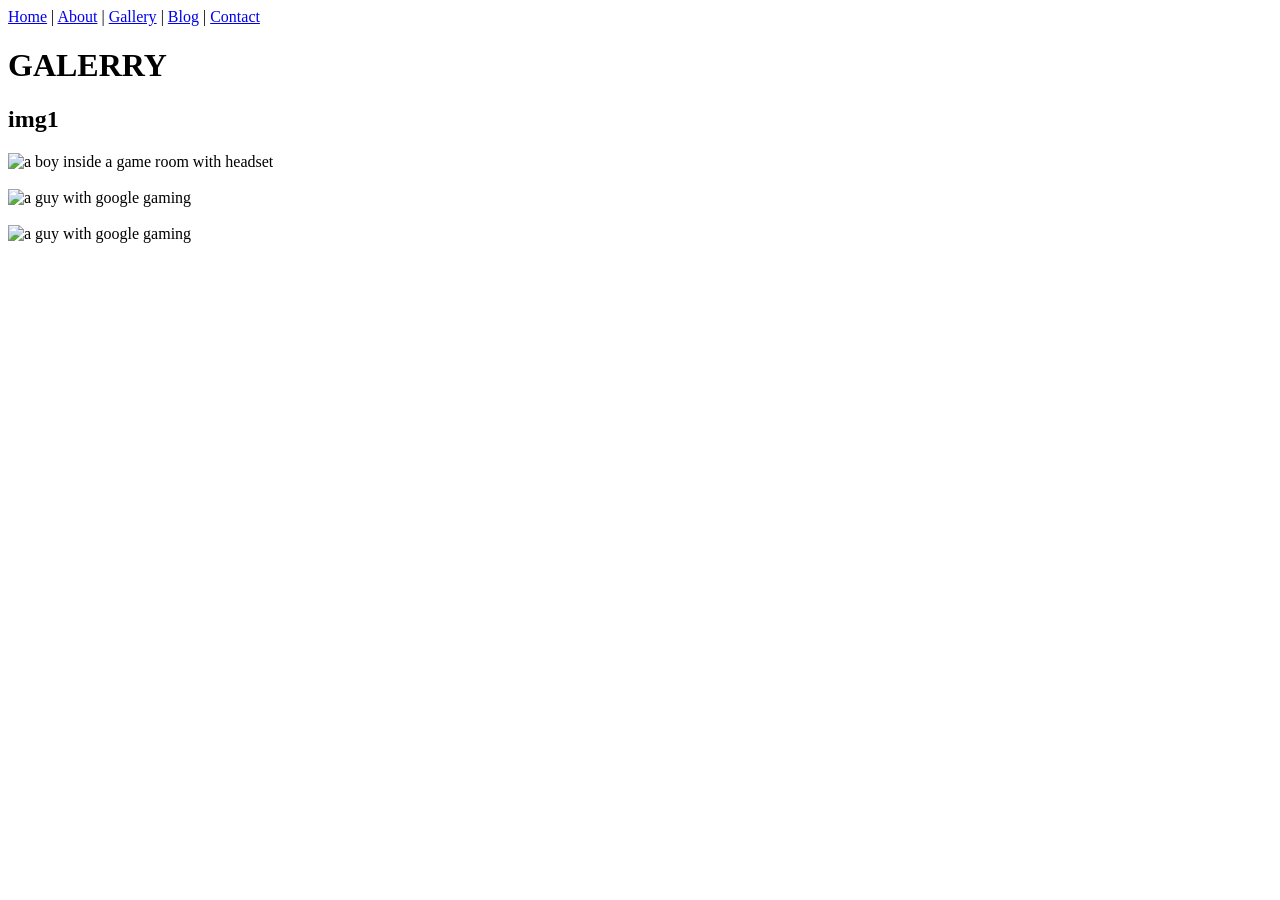
==== gallery.html @ 386abcec "htmlandcss" ====
<!DOCTYPE html>
<html lang="en">
<head>
    <meta charset="UTF-8">
    <meta name="viewport" content="width=device-width, initial-scale=1.0">
    <title>DEFI GAMING</title>
    <link rel="stylesheet" href="defiedit.css">

</head>
<body>
    
<div class="red">
<header>
    
    <nav>
      <a href="index.html">Home</a> |
      <a href="about.html">About</a> |
      <a href="gallery.html">Gallery</a> |
      <a href="blog.html">Blog</a> |
      <a href="contact.html">Contact</a>
    </nav>
  
    
    <h1>GALERRY</h1>

    <h2>img1</h2>

    <img src="anime 1.jpeg" alt="a boy inside a game room with headset">
<br><br>
    <img src="anime 2.jpeg" alt="a guy with google gaming">
<br><br>
    <img src="anime3.jpeg" alt="a guy with google gaming">





</body>
</html>
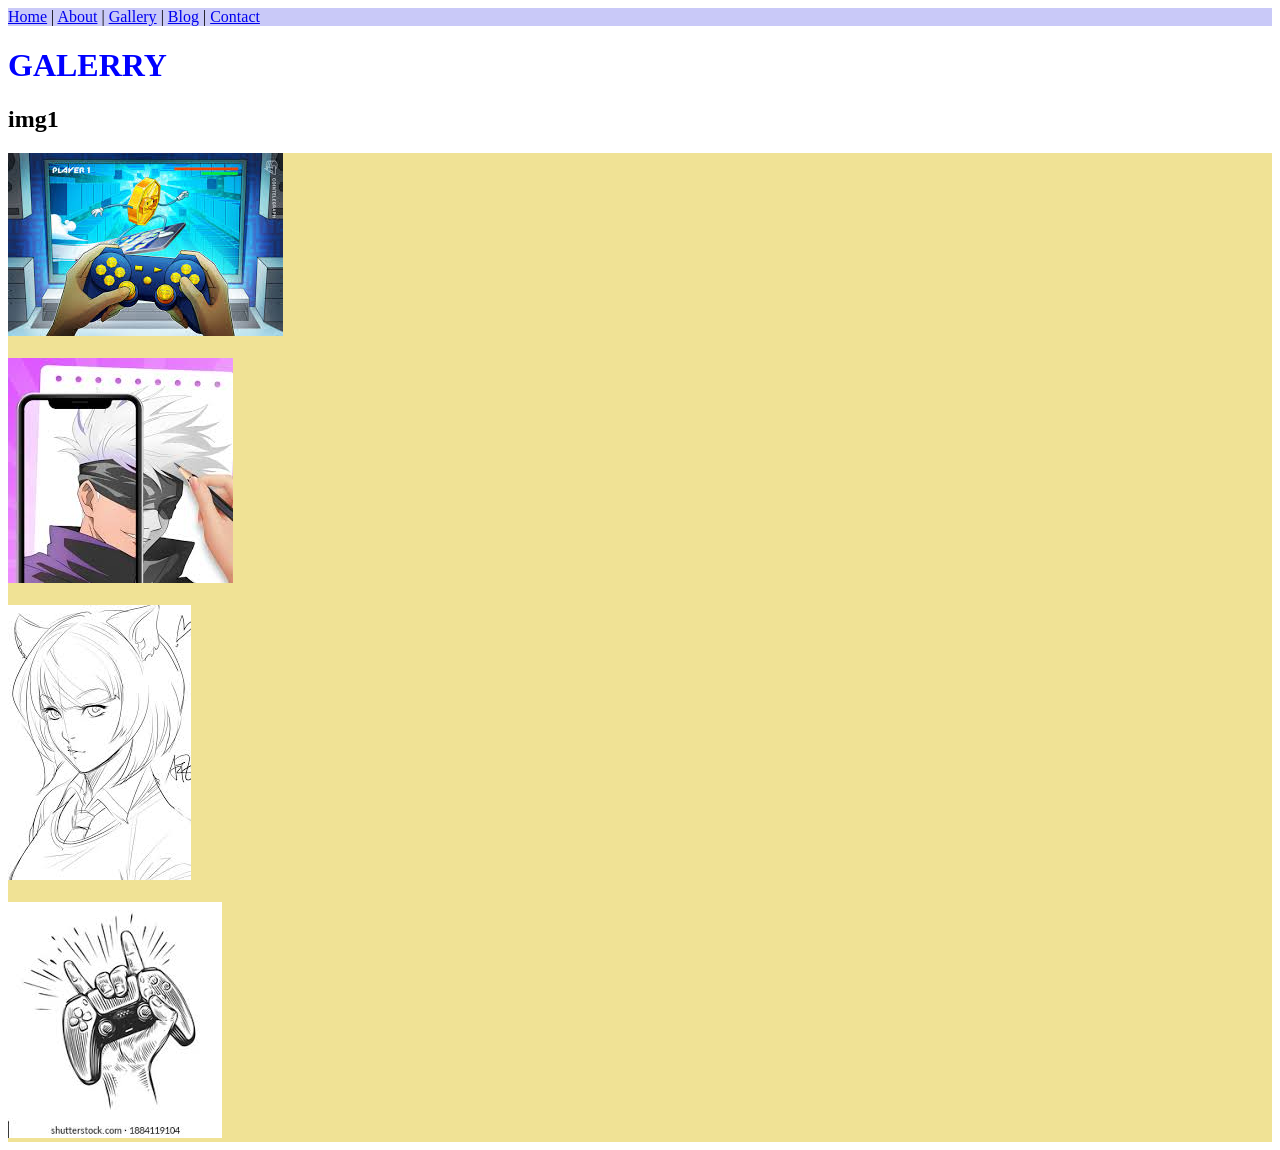
==== commit 5e930f36: "htmlandcss" ====
--- a/gallery.html
+++ b/gallery.html
@@ -4,12 +4,12 @@
     <meta charset="UTF-8">
     <meta name="viewport" content="width=device-width, initial-scale=1.0">
     <title>DEFI GAMING</title>
-    <link rel="stylesheet" href="defiedit.css">
+    <link rel="stylesheet" href="gallery.css">
 
 </head>
 <body>
     
-<div class="red">
+<div class="nav">
 <header>
     
     <nav>
@@ -19,20 +19,25 @@
       <a href="blog.html">Blog</a> |
       <a href="contact.html">Contact</a>
     </nav>
-  
-    
+  </div>
+
+
+    <div class="header">
     <h1>GALERRY</h1>
+    </div>
+
 
     <h2>img1</h2>
+<div class="image">
+    <img src="game1.jpg" alt="a boy inside a game room with headset">
+<br><br>
+    <img src="g2.jpg" alt="a guy with google gaming">
+<br><br>
+    <img src="g3.jpg" alt="a guy with google gaming">
+<br><br>
+<img src="gm2.jpg" alt="">
 
-    <img src="anime 1.jpeg" alt="a boy inside a game room with headset">
-<br><br>
-    <img src="anime 2.jpeg" alt="a guy with google gaming">
-<br><br>
-    <img src="anime3.jpeg" alt="a guy with google gaming">
-
-
-
+</div>
 
 
 </body>
--- a/gallery.css
+++ b/gallery.css
@@ -0,0 +1,14 @@
+.nav{
+    background-color: rgb(201, 201, 248);
+}
+
+.header{
+    color: blue;
+}
+
+.image{
+    background-color: rgb(240, 226, 149);
+    background-size: cover;
+    background-repeat: no-repeat;
+    
+}
